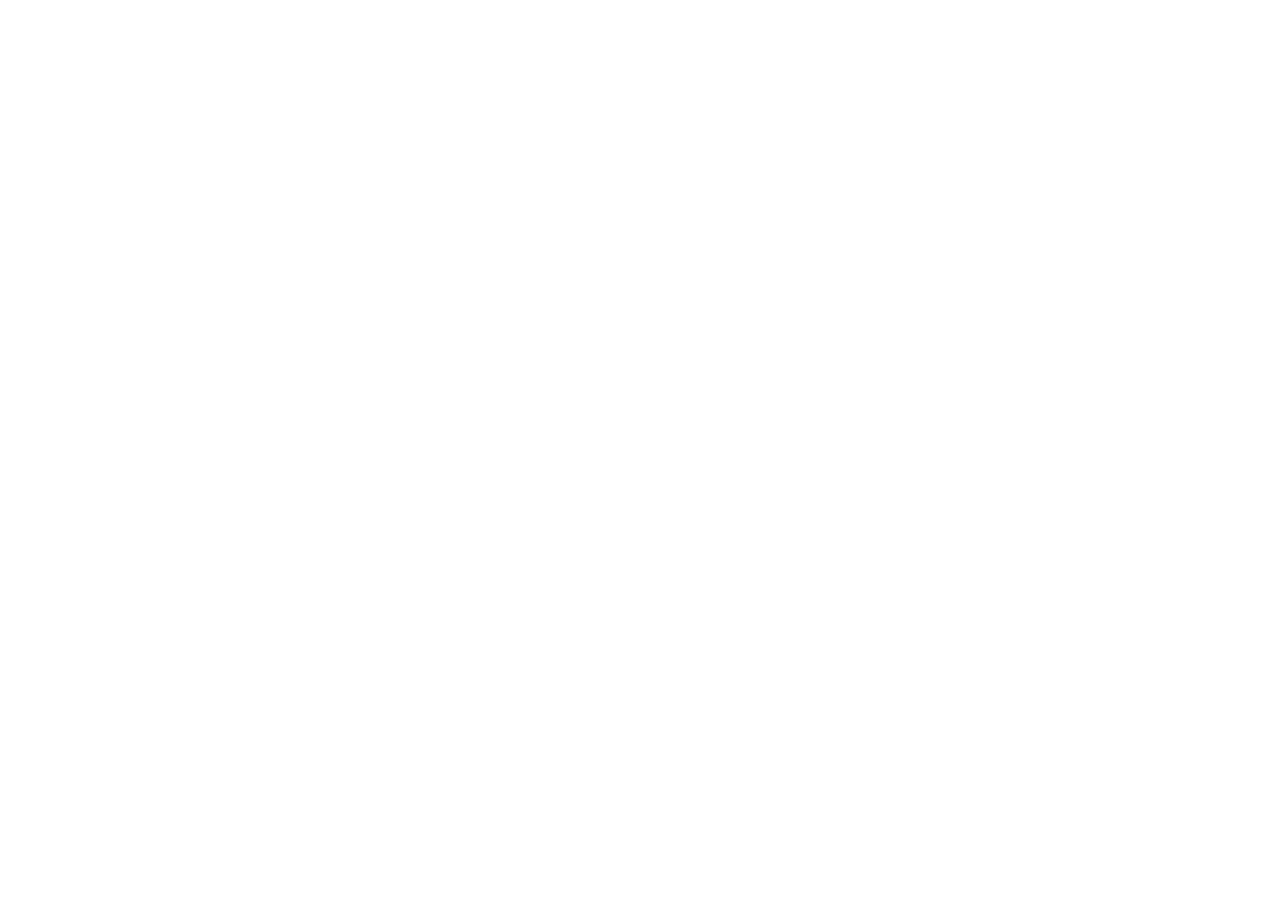
==== index.html @ db4505da "first commit" ====
<!DOCTYPE html>
<html lang="en">
<head>
    <meta charset="UTF-8">
    <meta name="viewport" content="width=device-width, initial-scale=1.0">
    <title>Make Website Repository</title>
</head>
<body>
    
</body>
</html>
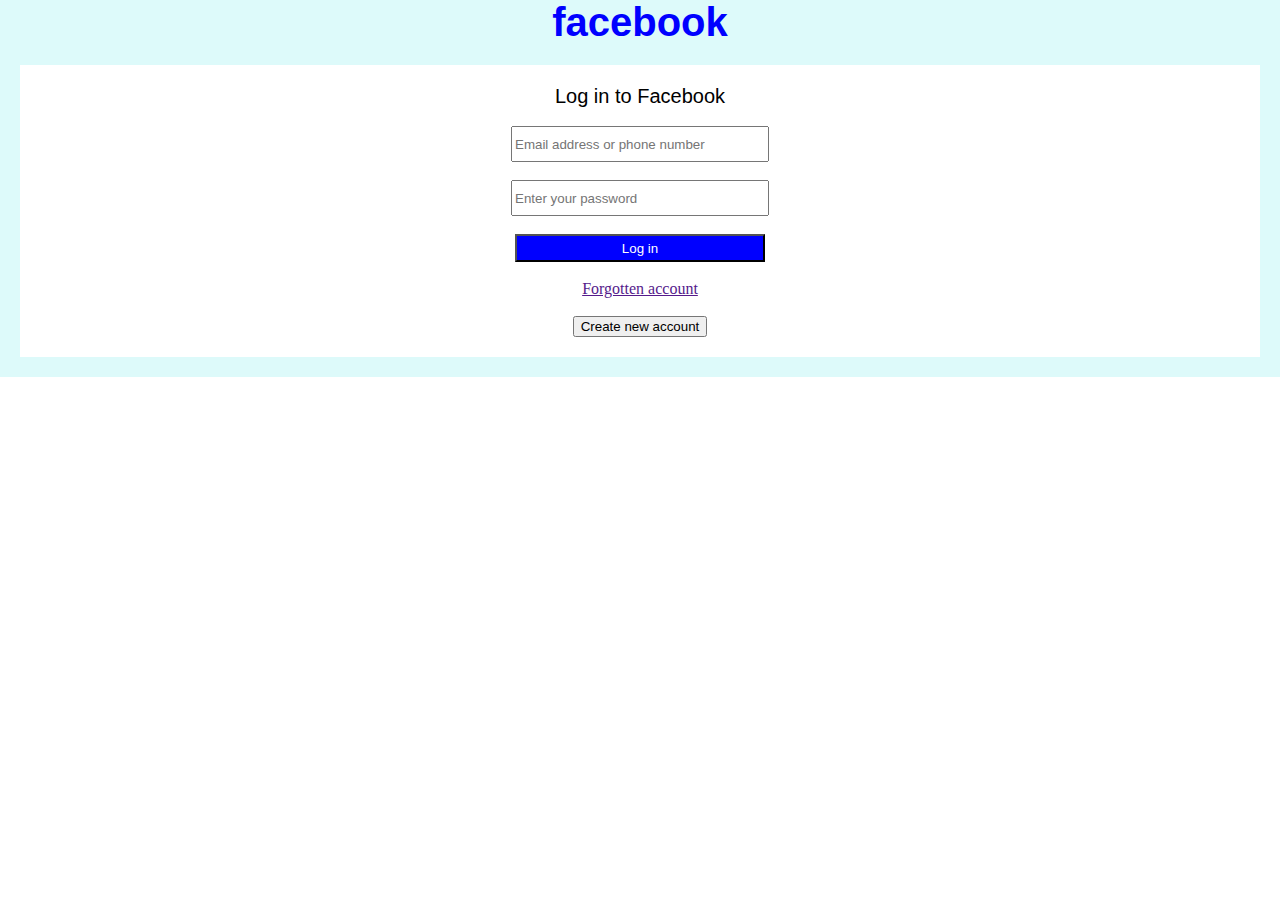
==== commit 5179c4d1: "add website" ====
--- a/index.html
+++ b/index.html
@@ -4,8 +4,39 @@
     <meta charset="UTF-8">
     <meta name="viewport" content="width=device-width, initial-scale=1.0">
     <title>Make Website Repository</title>
+    <link rel="shortcut icon" href="./facebook-removebg-preview.png" type="image/x-icon">
+    <link rel="stylesheet" href="Styles/style.css">
+  
 </head>
 <body>
-    
+    <div class="a">
+        <h2 id="c">facebook</h2>
+        <div class="b">
+            <div>
+                <!-- <h4>Facebook helps you connect and share with the people in your life.</h4> -->
+            </div>
+            <div>
+               <p id="d">
+                Log in to Facebook
+               </p>
+                <br>
+                <input class="f" type="email" width="400px" placeholder="Email address or phone number">
+                <br>
+                <br>
+                <input class="f" type="password" placeholder="Enter your password">
+                <br>
+                <br>
+                <a href="https://www.facebook.com/me"><button class="e">Log in</button></a>
+                <br>
+                <br>
+                <div>
+                    <a href="">Forgotten account</a>
+                    <br>
+                    <br>
+                    <button>Create new account</button>
+                </div>
+            </div>
+        </div>
+    </div>
 </body>
 </html>--- a/Styles/style.css
+++ b/Styles/style.css
@@ -0,0 +1,38 @@
+*{
+     margin: 0px; 
+    /* margin: 5px 40px 5px 40px; */
+    
+}
+.a{
+    background-color: rgb(221, 250, 250); 
+    text-align: center;
+    /* color: blue; */
+    /* margin: 0px; */
+}
+.b{
+    background-color: white;
+    /* margin: 400px; */
+    padding: 20px;
+    border: 20px solid rgb(221, 250, 250);
+ 
+}
+#c{
+    color: blue;
+    font-size: 40px;
+    font-family:'Franklin Gothic Medium', 'Arial Narrow', Arial, sans-serif;
+}
+#d{
+    font-size:20px;
+    font-family: 'Gill Sans', 'Gill Sans MT', Calibri, 'Trebuchet MS', sans-serif;
+    text-align: center;
+}
+.e{
+    background-color: blue;
+    color: white;
+    width: 250px;
+    height: 28px;
+}
+.f{
+    width: 250px;
+    height: 30px;
+}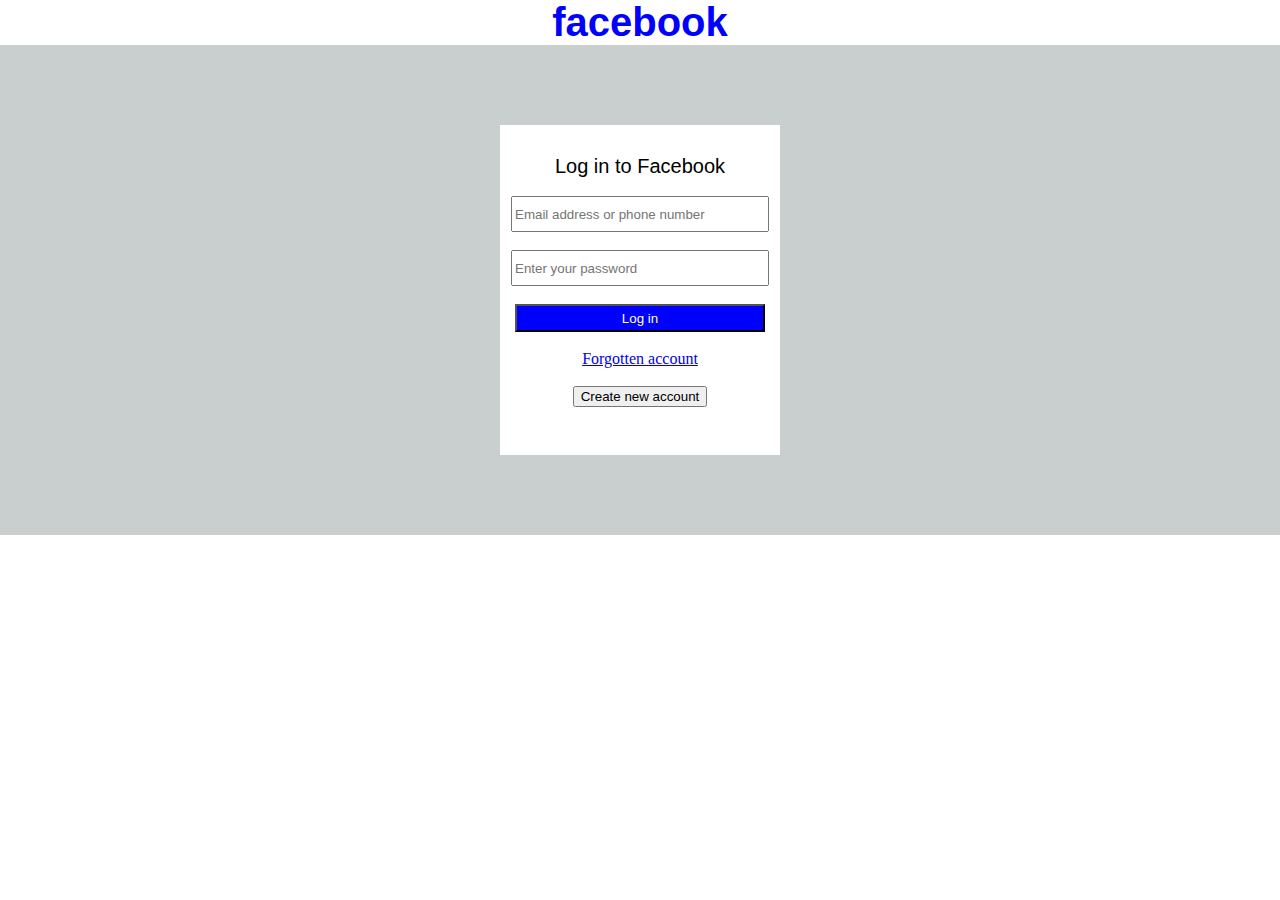
==== commit 945de981: "add all website" ====
--- a/index.html
+++ b/index.html
@@ -12,9 +12,7 @@
     <div class="a">
         <h2 id="c">facebook</h2>
         <div class="b">
-            <div>
-                <!-- <h4>Facebook helps you connect and share with the people in your life.</h4> -->
-            </div>
+
             <div>
                <p id="d">
                 Log in to Facebook
@@ -30,7 +28,7 @@
                 <br>
                 <br>
                 <div>
-                    <a href="">Forgotten account</a>
+                    <a href="searchmail.html">Forgotten account</a>
                     <br>
                     <br>
                     <button>Create new account</button>
--- a/Styles/style.css
+++ b/Styles/style.css
@@ -4,16 +4,26 @@
     
 }
 .a{
-    background-color: rgb(221, 250, 250); 
+    /* background-color: white;  */
     text-align: center;
     /* color: blue; */
     /* margin: 0px; */
 }
 .b{
-    background-color: white;
+    /* background-color: white;
     /* margin: 400px; */
-    padding: 20px;
-    border: 20px solid rgb(221, 250, 250);
+    /* padding: 20px; */
+    /* border: 20px solid rgb(221, 250, 250); */ 
+    border:80px solid rgb(201, 207, 207);
+    border-left: 500px solid rgb(201, 207, 207); 
+    border-right: 500px solid rgb(201, 207, 207);
+   
+    
+    /* background-color: rgb(235, 231, 228); */
+    height: 300px;
+    /* padding:30px;  */
+    padding-top: 30px;
+    
  
 }
 #c{
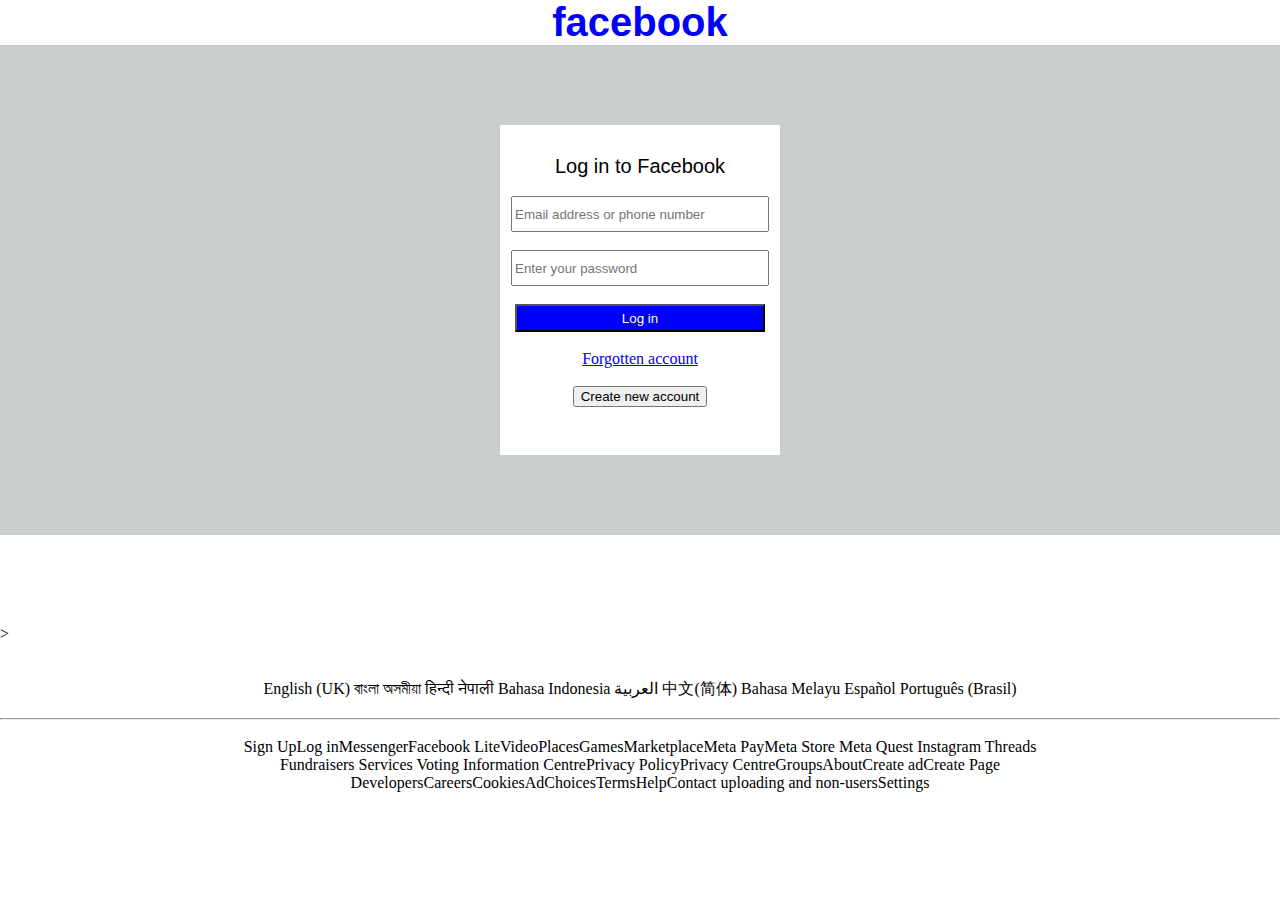
==== commit 43a33d7f: "add facebook" ====
--- a/index.html
+++ b/index.html
@@ -6,6 +6,14 @@
     <title>Make Website Repository</title>
     <link rel="shortcut icon" href="./facebook-removebg-preview.png" type="image/x-icon">
     <link rel="stylesheet" href="Styles/style.css">
+
+    <style>
+        .v{
+            /* width: 95%; */
+          /* align: center; */
+        }
+        
+    </style>
   
 </head>
 <body>
@@ -36,5 +44,26 @@
             </div>
         </div>
     </div>
+    <br>
+    <br><br><br><br>>
+    <br><br><br>
+    <div class="aline">
+        <p>English (UK)
+            বাংলা
+            অসমীয়া
+            हिन्दी
+            नेपाली
+            Bahasa Indonesia
+            العربية
+            中文(简体)
+            Bahasa Melayu
+            Español
+            Português (Brasil)
+            </p>
+            <br>
+            <hr class="v" >
+            <br>
+            <p>Sign UpLog inMessengerFacebook LiteVideoPlacesGamesMarketplaceMeta PayMeta Store Meta Quest Instagram Threads <br>Fundraisers Services Voting Information CentrePrivacy PolicyPrivacy  CentreGroupsAboutCreate adCreate Page <br>DevelopersCareersCookiesAdChoicesTermsHelpContact uploading and non-usersSettings</p>
+    </div>
 </body>
 </html>--- a/Styles/style.css
+++ b/Styles/style.css
@@ -45,4 +45,7 @@
 .f{
     width: 250px;
     height: 30px;
+}
+.aline{
+    text-align: center;
 }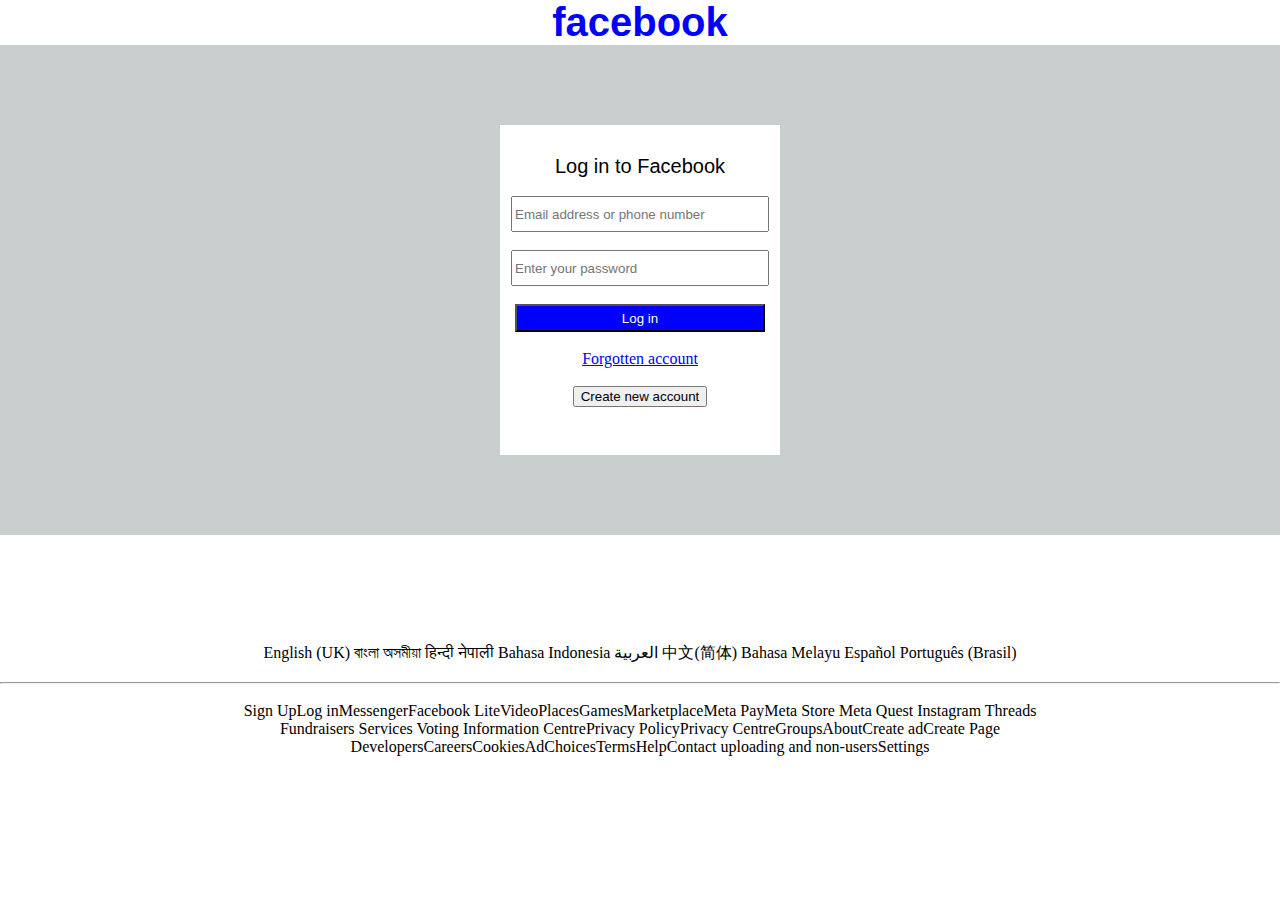
==== commit dbcddc00: "add this" ====
--- a/index.html
+++ b/index.html
@@ -6,14 +6,6 @@
     <title>Make Website Repository</title>
     <link rel="shortcut icon" href="./facebook-removebg-preview.png" type="image/x-icon">
     <link rel="stylesheet" href="Styles/style.css">
-
-    <style>
-        .v{
-            /* width: 95%; */
-          /* align: center; */
-        }
-        
-    </style>
   
 </head>
 <body>
@@ -45,7 +37,7 @@
         </div>
     </div>
     <br>
-    <br><br><br><br>>
+    <br><br>
     <br><br><br>
     <div class="aline">
         <p>English (UK)
@@ -61,9 +53,10 @@
             Português (Brasil)
             </p>
             <br>
-            <hr class="v" >
+            <hr>
             <br>
             <p>Sign UpLog inMessengerFacebook LiteVideoPlacesGamesMarketplaceMeta PayMeta Store Meta Quest Instagram Threads <br>Fundraisers Services Voting Information CentrePrivacy PolicyPrivacy  CentreGroupsAboutCreate adCreate Page <br>DevelopersCareersCookiesAdChoicesTermsHelpContact uploading and non-usersSettings</p>
     </div>
+    <br><br><br>
 </body>
 </html>